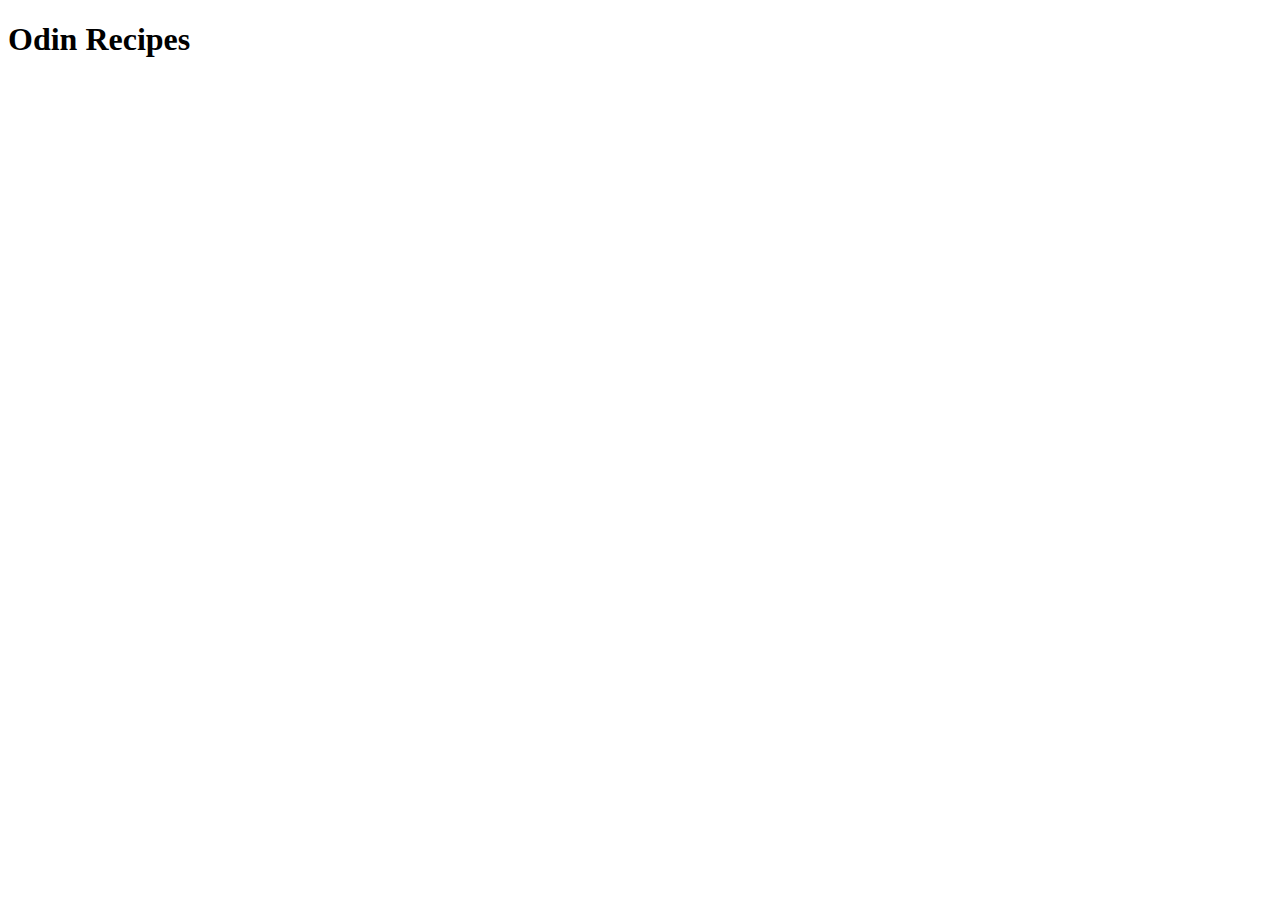
==== index.html @ 81c152d7 "Add index.html file to create initial structure" ====
<!DOCTYPE html>
<html lang="en">
    <head>
        <meta charset="UTF-8">
        <meta name="viewport" content="width=device-width, initial-scale=1.0">
        <title>Document</title>
    </head>
    <body>
        <h1>Odin Recipes</h1>
    </body>
</html>
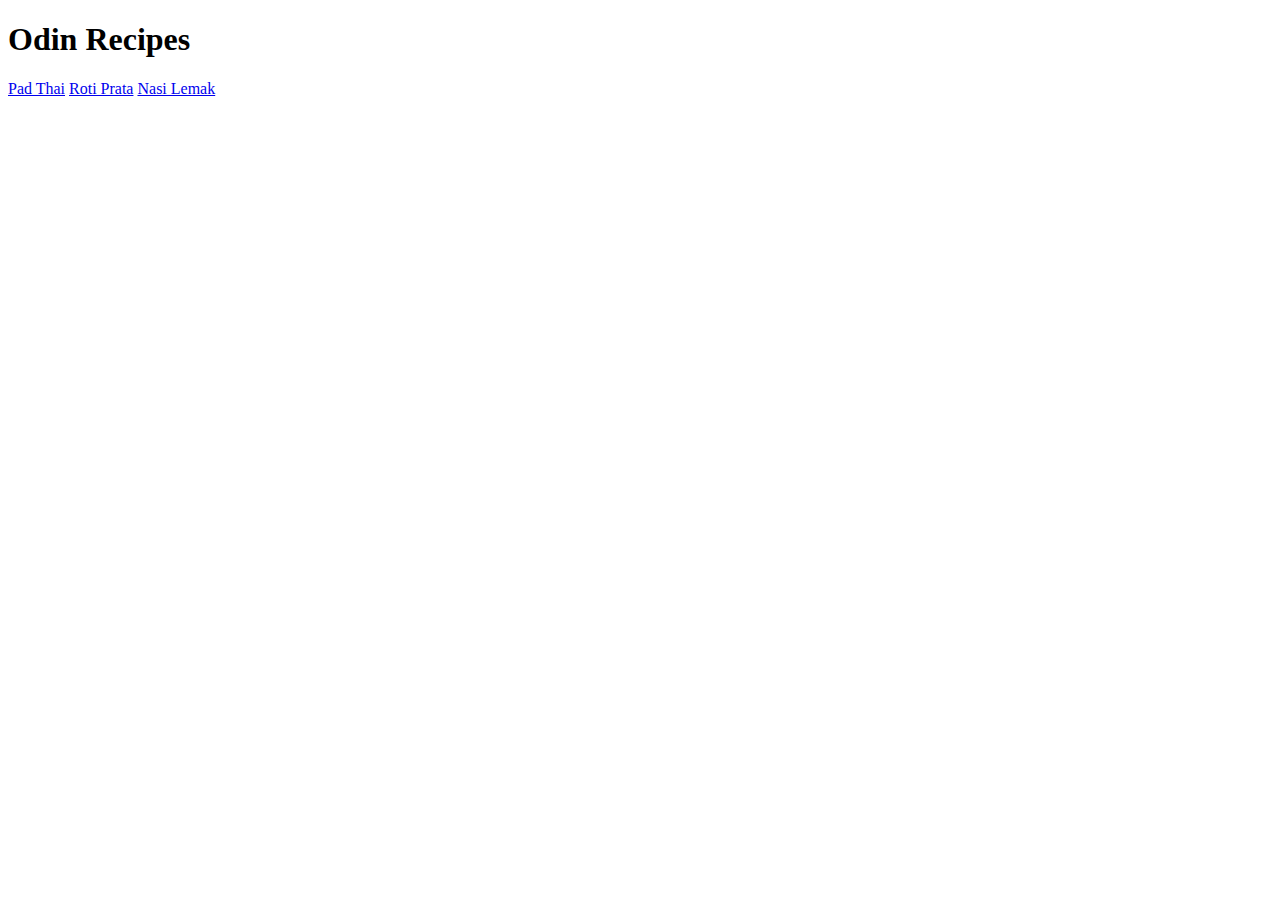
==== commit 54b567ce: "Create recipe files and link to index.html" ====
--- a/index.html
+++ b/index.html
@@ -7,5 +7,8 @@
     </head>
     <body>
         <h1>Odin Recipes</h1>
+        <a href="recipes/pad-thai.html">Pad Thai</a>
+        <a href="recipes/roti-prata.html">Roti Prata</a>
+        <a href="recipes/nasi-lemak.html">Nasi Lemak</a>
     </body>
 </html>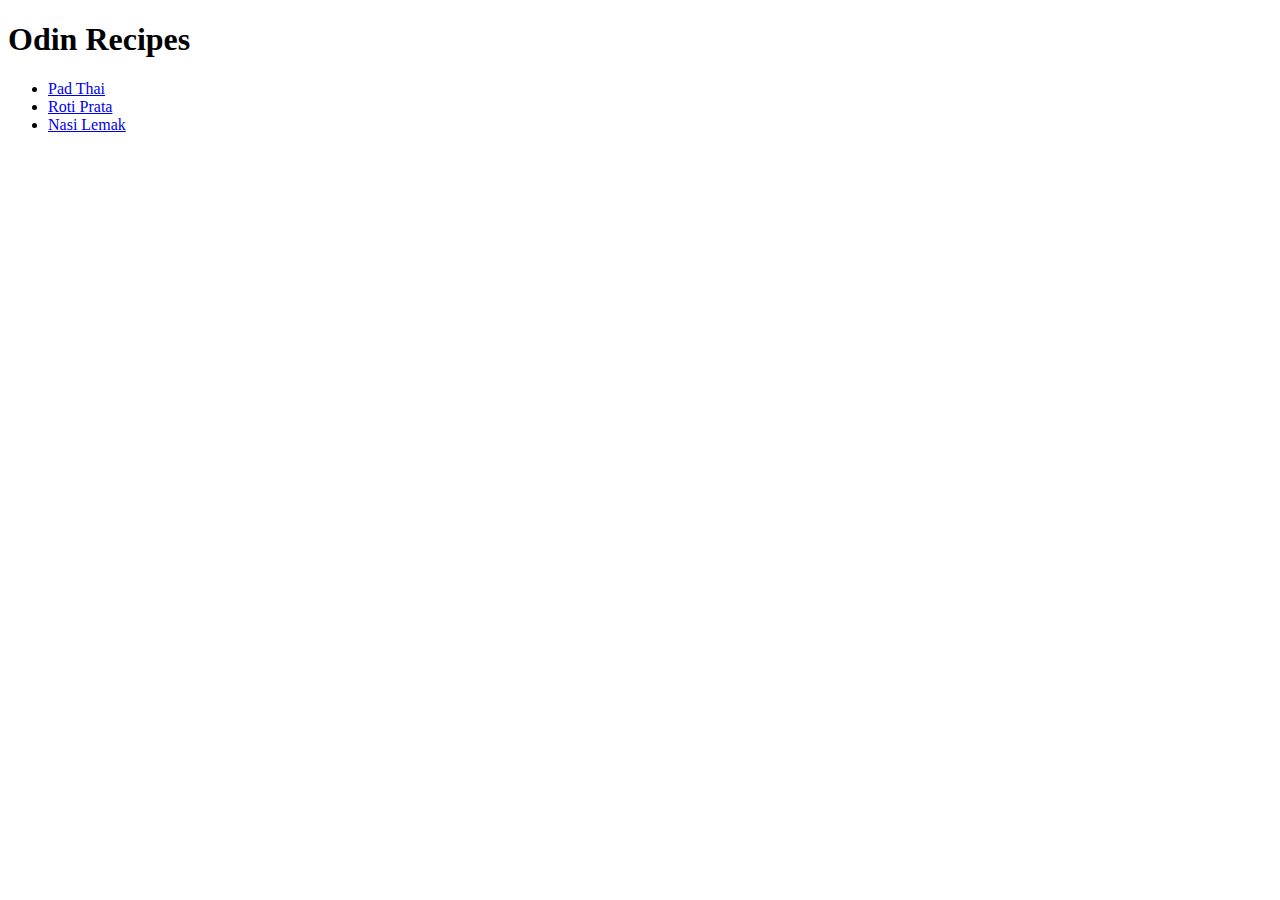
==== commit eaf1eebf: "Format links to a list" ====
--- a/index.html
+++ b/index.html
@@ -7,8 +7,10 @@
     </head>
     <body>
         <h1>Odin Recipes</h1>
-        <a href="recipes/pad-thai.html">Pad Thai</a>
-        <a href="recipes/roti-prata.html">Roti Prata</a>
-        <a href="recipes/nasi-lemak.html">Nasi Lemak</a>
+        <ul>
+            <li><a href="recipes/pad-thai.html">Pad Thai</a></li>
+            <li><a href="recipes/roti-prata.html">Roti Prata</a></li>
+            <li><a href="recipes/nasi-lemak.html">Nasi Lemak</a></li>
+        </ul>
     </body>
 </html>